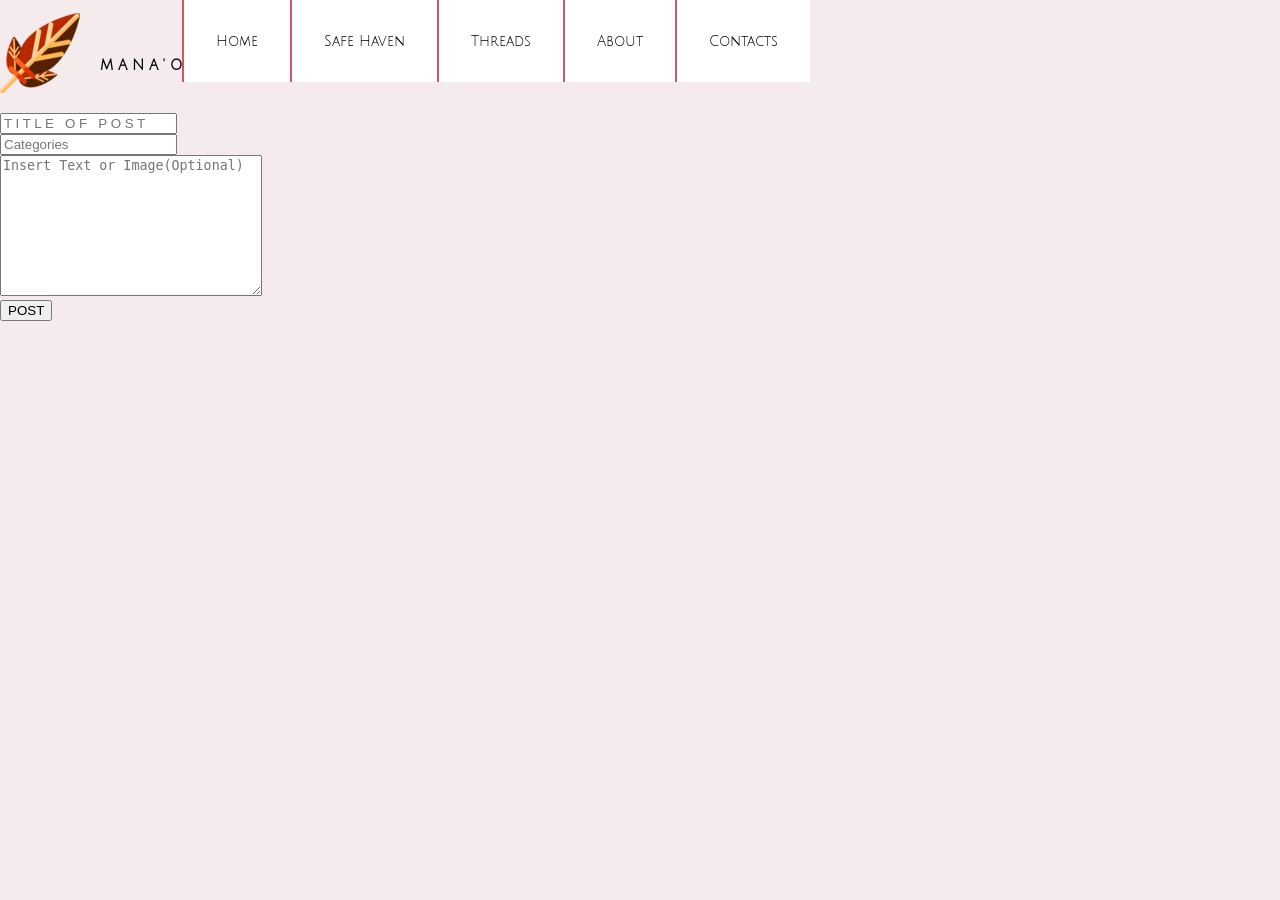
==== project/mana'o/templates/about.html @ 7dc14eb1 "Back button" ====
<!DOCTYPE html>
<html>

<head>
    <meta charset="utf-8" />
    <title>MANA'O Thread Posting</title>
    <link href="../css/threadpost_layout.css" rel="stylesheet">
    <link href="../css/threadpost_style.css" rel="stylesheet">
    <link href="../css/posts.css" rel="stylesheet">
    <link href="https://fonts.googleapis.com/css?family=Julius+Sans+One" rel="stylesheet">
    <link href="https://fonts.googleapis.com/css?family=Roboto:100" rel="stylesheet">
</head>

<body>
    <header>
        <input class="homeButton" type="submit" value="">
        <h3>M A N A ' O</h3>
        <nav id="menu">
            <ul>
                <li><a href="#homepage">Home</a></li>
                <li><a href="#safahavenpage">Safe Haven</a></li>
                <li><a href="#threads">Threads</a></li>
                <li><a href="#aboutpage">About</a></li>
                <li><a href="#contactspage">Contacts</a></li>
            </ul>
        </nav>
    </header>

<!--TODO:
     -Meter header como header.php e generalizar para as restantes páginas c <?php include_once('path para header.php/html'); ?>
     -Como inserir categorias???-->
    <section class = "about">
        <form action="new_post.php" method="post">
            <div><input type="text" placeholder="T I T L E   O F   P O S T" name="Title" required></div>
            <div><input type="submitincate" placeholder="Categories" name="Insert Categories" required></div>
            <div><textarea rows="9" cols="30" placeholder="Insert Text or Image(Optional)" name="Post"></textarea></div>
            <div><input type="submit" value="POST"></div>
        </form>
    </section>
</body>

</html>
---- project/mana'o/css/threadpost_layout.css ----
body {
    margin: 0em;
}

body > header {
    display: flex;
    
    flex: auto;
    align-content: space-around;
    width: auto;
}


#menu ul {
    margin:0;
    width: 100%;

    display: flex;
    flex-wrap: wrap;
    align-content: space-around;
    justify-content: flex-end;

    background-color: white;
}

#menu ul li{
    flex: auto;
}
---- project/mana'o/css/threadpost_style.css ----
/* COLORS: 
#F5EBED - light 
#BAD1CD - azul acinzentado
#B5D2AA - verde
#818181 - cinzento
*/
:root {
    --maincolor_bckgrnd: #F5EBED;
    --color_separator: #996666;
    --color_text: #000000;
    --color_manao: #D35763;
    --color_smallhover: #2a2f33;
}

body{
    margin: 0;
    background-color: var(--maincolor_bckgrnd);
    color: var(--color_text);
}

body > header {
    margin: 0
}

body > header h3{
    margin-top: 4em;

    font-family: 'Julius Sans One', sans-serif;
    font-size: 0.9em;
    text-align: left;

    color: var(--color_text);
}


.homeButton{

    background:url(../images/icon.png) no-repeat;
    cursor:pointer;
    border:none;

    width:100px;
    height:100px;
    margin-top:1em;
}

.homeButton:active {
     background:url(../images/icon_big.png) no-repeat;
}


/* navigation */
#menu ul {
    margin: 0;
    padding: 0;
}
  
#menu li {
    text-align: center;
    list-style-type: none;
  }
  
  #menu li a{
    font-family: 'Julius Sans One', sans-serif;
    font-size: 0.9em;
    color: var(--color_text);

    text-decoration: none;
    text-align: center;
  }
  
  #menu li:hover {
    background-color: var(--color_separator);
  }
  
  #menu li:hover a{
    color: white;
  }

  nav > ul > li{
    border-left: 2px solid var(--color_manao);
    padding: 2em;
    margin-left: 0;
}
---- project/mana'o/css/posts.css ----
:root {
    --maincolor_bckgrnd: #F5EBED;
    --color_separator: #5f3939;
    --color_text: #000000;
    --color_manao: #D35763;
    --color_manao2: #DF7175;
    --color_smallhover: #2a2f33;
}

/*POST ADD*/
.add_post {
    background-color: var(--color_manao2);

    box-shadow: none;
    text-align: left;

    width: 70%;
    display: block;

    margin-left: auto;
    margin-right: auto;
    margin-top: 5em;
    padding: 2%;
    border-radius: 3px 3px;
}


.add_post input[type="text"] {
    background-color: var(--maincolor_bckgrnd);
    color: black;
    font-family: 'Julius Sans One', sans-serif;
    font-size: 20px;
    text-align: justify;

    width: 50%;
    padding: 10px;
    margin-left: 10px;
    border-radius: 3px 3px;
    border: 2px solid white;
}

.add_post textarea {
    background-color: var(--maincolor_bckgrnd);
    color: black;
    font-family: 'Roboto', sans-serif;

    padding: 10px;
    margin-left: 10px;
    margin-top: 3em;
    width: 96%;

    border-radius: 3px 3px;
    border: 2px solid white;
    resize: none;
}

.add_post input[type="submit"] {
    background-color: rgb(255, 133, 124);
    color: white;
    font-family: 'Julius Sans One', sans-serif;
    font-weight: bold;

    display: flex;
    padding: 14px 50px;
    margin-top: 2em;
    margin-left: 16px;
    border: none;
    border-radius: 5px;
}
.add_post input[value="BACK"] {
    background-color: rgb(255, 133, 124);
    color: white;
    font-family: 'Julius Sans One', sans-serif;
    font-weight: bold;

    display: inline-block;
    padding: 14px 20px;
    margin-top: 4em;
    margin-left: 16px;
    border: none;
    border-radius: 5px;
}


.add_post input[type="submitincate"] {
    background-color: var(--maincolor_bckgrnd);
    font-family: 'Julius Sans One', sans-serif;
    font-size: 12px;
    font-style: italic;
    text-align: justify;

    padding: 10px;
    margin: 10px;
    margin-top: 1em;
    width: 10%;

    border-radius: 3px 3px;
    border: 2px solid white;
}

.add_post input[type="submit"]:hover {
    cursor: pointer;
    background-color: var(--color_separator);
    
}
.add_post input[type="retreat"]:hover {
    cursor: pointer;
    background-color: var(--color_separator);
    
}
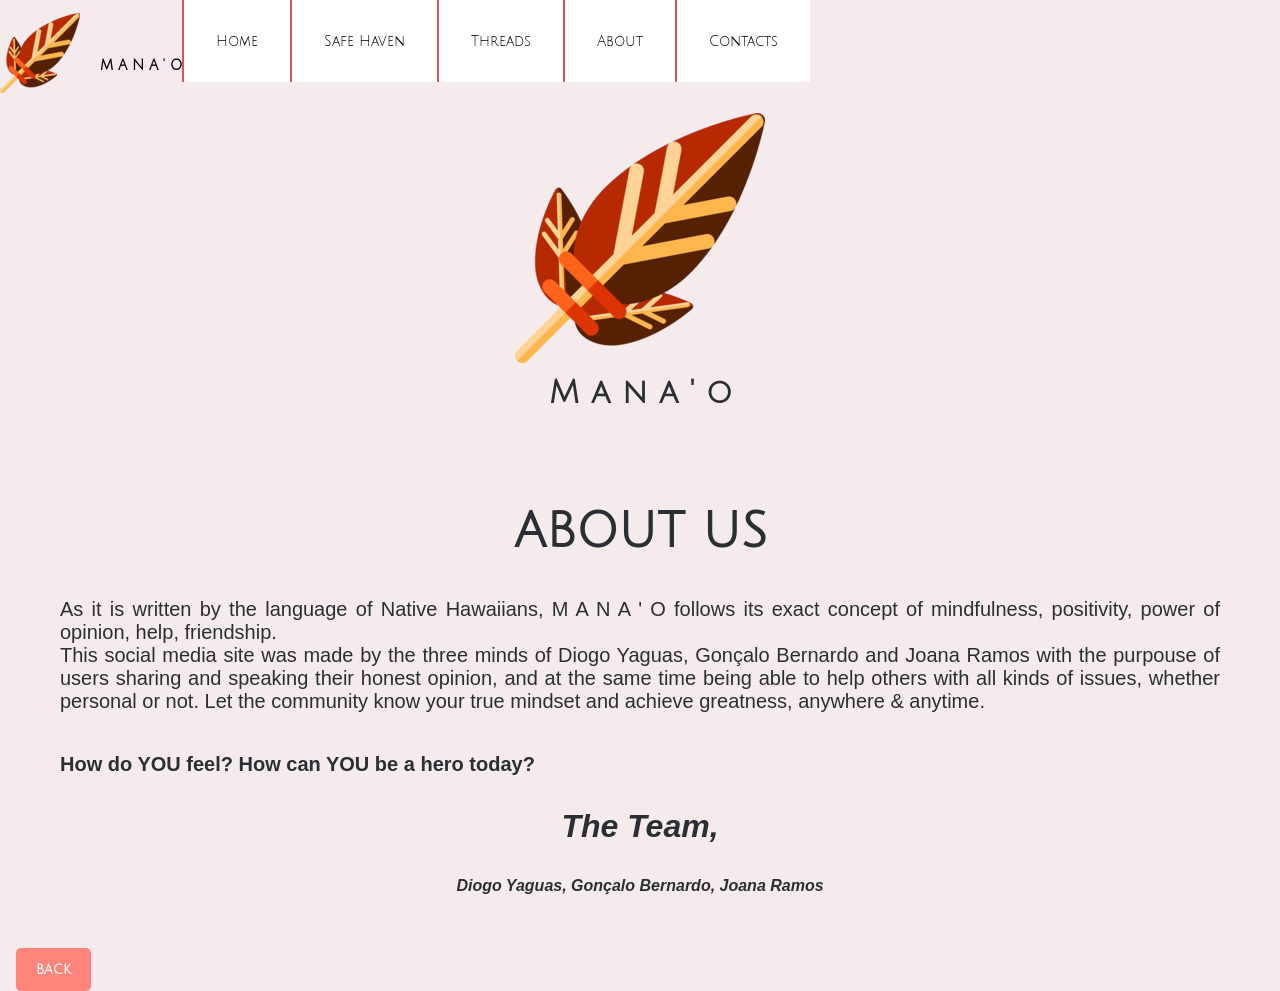
==== commit 15088645: "Oh hi pages come through" ====
--- a/project/mana'o/templates/about.html
+++ b/project/mana'o/templates/about.html
@@ -6,7 +6,7 @@
     <title>MANA'O Thread Posting</title>
     <link href="../css/threadpost_layout.css" rel="stylesheet">
     <link href="../css/threadpost_style.css" rel="stylesheet">
-    <link href="../css/posts.css" rel="stylesheet">
+    <link href="../css/others.css" rel="stylesheet">
     <link href="https://fonts.googleapis.com/css?family=Julius+Sans+One" rel="stylesheet">
     <link href="https://fonts.googleapis.com/css?family=Roboto:100" rel="stylesheet">
 </head>
@@ -27,14 +27,30 @@
     </header>
 
 <!--TODO:
-     -Meter header como header.php e generalizar para as restantes páginas c <?php include_once('path para header.php/html'); ?>
-     -Como inserir categorias???-->
-    <section class = "about">
-        <form action="new_post.php" method="post">
-            <div><input type="text" placeholder="T I T L E   O F   P O S T" name="Title" required></div>
-            <div><input type="submitincate" placeholder="Categories" name="Insert Categories" required></div>
-            <div><textarea rows="9" cols="30" placeholder="Insert Text or Image(Optional)" name="Post"></textarea></div>
-            <div><input type="submit" value="POST"></div>
+     -Meter header como header.php e generalizar para as restantes páginas c <?php include_once('path para header.php/html'); ?>-->
+     <section class = "about">
+        <img src="../images/icon_big.png" alt="Site's icon">
+        <h1>M a n a ' o</h1>
+        <h2>ABOUT US</h2>
+        <p>      As it is written by the language of Native Hawaiians, M A N A ' O follows its exact concept of mindfulness, positivity, power of opinion, help, friendship.
+        </p>
+        <p>      This social media site was made by the three minds of Diogo Yaguas, Gonçalo Bernardo and Joana Ramos with the purpouse of users sharing and speaking their honest opinion,
+            and at the same time being able to help others with all kinds of issues, whether personal or not.
+            Let the community know your true mindset and achieve greatness, anywhere & anytime. 
+        </p>
+        <p>
+                  How do YOU feel? How can YOU be a hero today?
+        </p>
+        <h3>
+            The Team,
+        </h3>
+        <h4>
+                Diogo Yaguas,
+                Gonçalo Bernardo,
+                Joana Ramos
+        </h4>
+        <form action="home.php" method="post">
+            <div><input type="submit" value="BACK"></div>
         </form>
     </section>
 </body>
--- a/project/mana'o/css/threadpost_layout.css
+++ b/project/mana'o/css/threadpost_layout.css
@@ -25,4 +25,27 @@
 
 #menu ul li{
     flex: auto;
-}+}
+
+/* ABOUT */
+section #about{
+    display: grid;
+    grid-template-rows: auto auto auto auto;
+    grid-template-columns: 1fr 1fr;
+    
+    grid-template-areas: "img name"
+                         "description description"
+                         "sincerely sincerely"
+                         "team team"
+}
+section #about {
+    grid-area: header;
+    justify-self: center;
+    align-self: center;
+}
+
+section #about {
+    grid-area: signup;
+    justify-self: center;
+    align-self: center;
+}
--- a/project/mana'o/css/others.css
+++ b/project/mana'o/css/others.css
@@ -0,0 +1,146 @@
+:root {
+    --maincolor_bckgrnd: #F5EBED;
+    --color_smallhover: #2a2f33;
+    --color_separator: #5f3939;
+}
+
+.about{
+    margin: 0;
+    color: var(--color_smallhover);
+}
+
+
+
+.about img {
+    margin:0;
+    display: block;
+    margin: auto auto;
+}
+.about h1{
+    margin-top: 12px;
+    font-family: 'Julius Sans One', sans-serif;
+    font-size: 2em;
+    text-align: center;
+}
+.about h2{
+    margin-top: 2em;
+    font-family: 'Julius Sans One', sans-serif;
+    font-size: 3em;
+    text-align: center;
+}
+.about p{
+    margin: 0 3em;
+    font-family: 'Roboto', sans-serif;
+    font-size: 20px;
+    text-align: justify;
+}
+.about p + p + p{
+    margin-top: 2em;
+    font-weight: bold;
+}
+
+.about h3{
+    margin: 1em 7em;
+    font-family: 'Roboto', sans-serif;
+    font-style: italic;
+    font-size: 2em;
+    text-align: center;
+}
+.about h4{
+    margin: 0;
+    font-family: 'Roboto', sans-serif;
+    font-style: italic;
+    text-align: center;
+    font-size: 1em;
+}
+
+
+.about input[type="submit"] {
+    background-color: rgb(255, 133, 124);
+    color: white;
+    font-family: 'Julius Sans One', sans-serif;
+    font-weight: bold;
+
+    display: inline-block;
+    padding: 14px 20px;
+    margin-top: 4em;
+    margin-left: 16px;
+    border: none;
+    border-radius: 5px;
+}
+.about input[type="submit"]:hover {
+    cursor: pointer;
+    background-color: var(--color_separator);
+    
+}
+
+
+/* CONTACTS */
+.contacts{
+    margin: 0;
+    color: var(--color_smallhover);
+}
+
+.contacts img {
+    margin:0;
+    display: block;
+    margin: auto auto;
+}
+.contacts h1{
+    margin-top: 12px;
+    font-family: 'Julius Sans One', sans-serif;
+    font-size: 2em;
+    text-align: center;
+}
+.contacts h2{
+    margin-top: 2em;
+    font-family: 'Julius Sans One', sans-serif;
+    font-size: 3em;
+    text-align: center;
+}
+.contacts p{
+    margin: 0 3em;
+    font-family: 'Roboto', sans-serif;
+    font-size: 20px;
+    text-align: justify;
+}
+.contacts > div{
+    margin: 1em 5em;
+    font-family: 'Julius Sans One', sans-serif;
+    font-weight: bold;
+}
+
+.contacts h3{
+    margin: 1em 7em;
+    font-family: 'Roboto', sans-serif;
+    font-style: italic;
+    font-size: 2em;
+    text-align: center;
+}
+.contacts h4{
+    margin: 0;
+    font-family: 'Roboto', sans-serif;
+    font-style: italic;
+    text-align: center;
+    font-size: 1em;
+}
+
+
+.contacts input[type="submit"] {
+    background-color: rgb(255, 133, 124);
+    color: white;
+    font-family: 'Julius Sans One', sans-serif;
+    font-weight: bold;
+
+    display: inline-block;
+    padding: 14px 20px;
+    margin-top: 4em;
+    margin-left: 16px;
+    border: none;
+    border-radius: 5px;
+}contacts
+.about input[type="submit"]:hover {
+    cursor: pointer;
+    background-color: var(--color_separator);
+    
+}
